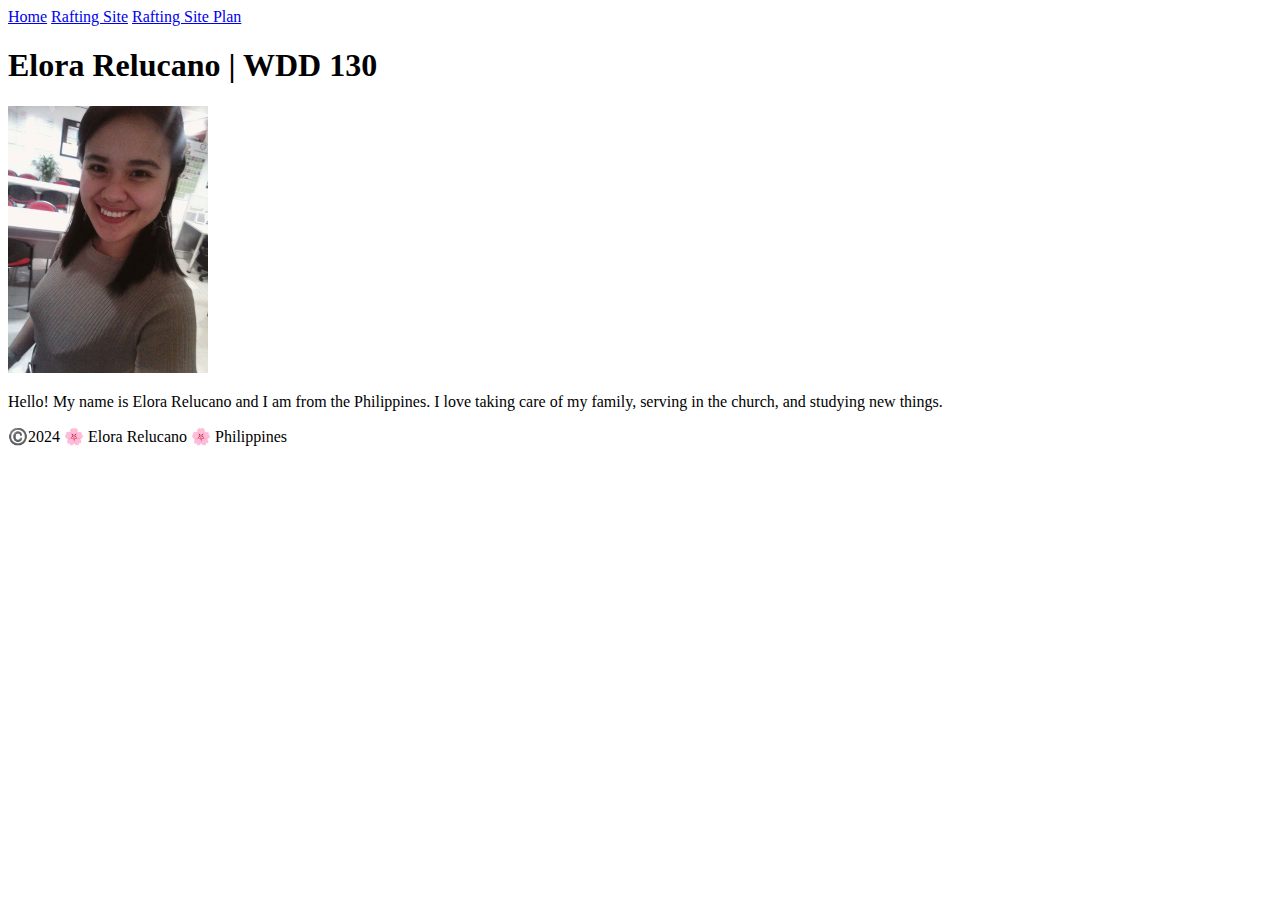
==== index.html @ b9ee27b3 "index.html" ====
<!DOCTYPE html>
<html lang="en-US">
  <head>
    <meta charset="utf-8">
    <meta name="viewport" content="width=device-width,initial-scale=1.0">
    <meta name="description" content="Elora Relucano - This is a home page for the WDD 130 course. It includes information about Elora, her interests, and web development projects.">
    <meta name="author" content="Elora Relucano">
    <title>Elora Relucano | WDD 130</title>
    <!-- Link to External CSS File -->
    <link rel="stylesheet" href="styles.css">
  </head>
  
  <body>
    <header>
      <nav>
        <a href="#">Home</a>
        <a href="wwr/">Rafting Site</a>
        <a href="wwr/site-plan-rafting.html">Rafting Site Plan</a>
      </nav>
    </header>

    <main>
      <h1>Elora Relucano | WDD 130</h1>
      <!-- Image with updated alt and proper width -->
      <img src="profile.jpg" alt="Profile picture of Elora Relucano" width="200">
      
      <!-- Text content -->
      <p>Hello! My name is Elora Relucano and I am from the Philippines. I love taking care of my family, serving in the church, and studying new things.</p>
    </main>

    <footer>
      <p>©️2024 🌸 Elora Relucano 🌸 Philippines</p>
    </footer>
  </body>
</html>
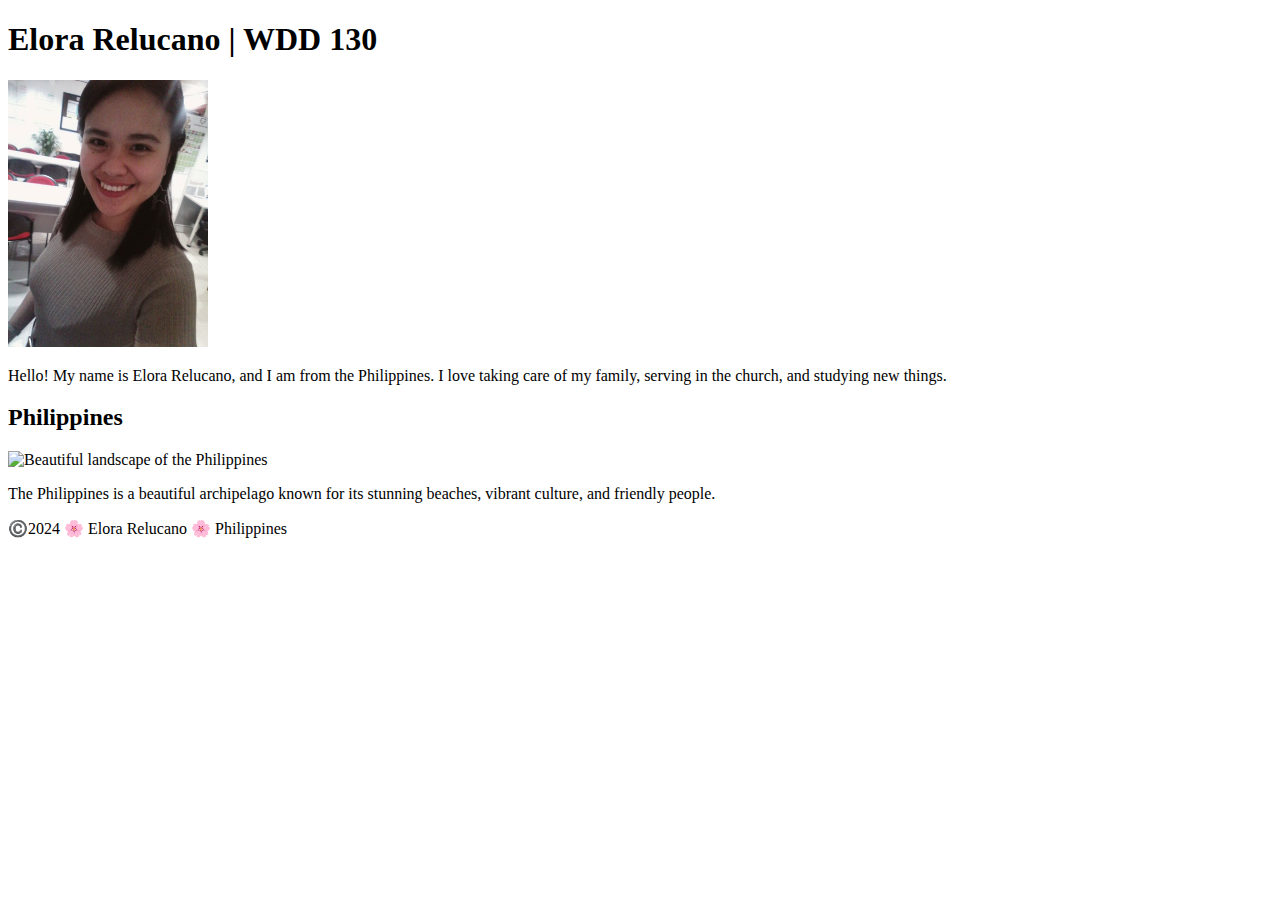
==== commit 2b023f92: "index.html" ====
--- a/index.html
+++ b/index.html
@@ -1,35 +1,37 @@
 <!DOCTYPE html>
-<html lang="en-US">
-  <head>
-    <meta charset="utf-8">
-    <meta name="viewport" content="width=device-width,initial-scale=1.0">
-    <meta name="description" content="Elora Relucano - This is a home page for the WDD 130 course. It includes information about Elora, her interests, and web development projects.">
+<html lang="en">
+<head>
+    <meta charset="UTF-8">
+    <meta name="viewport" content="width=device-width, initial-scale=1.0">
+    <title>Elora Relucano | WDD 130</title>
+    
+    <!-- Add the required meta tags -->
+    <meta name="description" content="This is the home page for Elora Relucano, a student of WDD 130. It introduces her and provides some insights about the Philippines.">
     <meta name="author" content="Elora Relucano">
-    <title>Elora Relucano | WDD 130</title>
-    <!-- Link to External CSS File -->
-    <link rel="stylesheet" href="styles.css">
-  </head>
-  
-  <body>
-    <header>
-      <nav>
-        <a href="#">Home</a>
-        <a href="wwr/">Rafting Site</a>
-        <a href="wwr/site-plan-rafting.html">Rafting Site Plan</a>
-      </nav>
-    </header>
-
+    
+    <!-- Link to the correct CSS file -->
+    <link rel="stylesheet" href="style.css">
+</head>
+<body>
     <main>
-      <h1>Elora Relucano | WDD 130</h1>
-      <!-- Image with updated alt and proper width -->
-      <img src="profile.jpg" alt="Profile picture of Elora Relucano" width="200">
-      
-      <!-- Text content -->
-      <p>Hello! My name is Elora Relucano and I am from the Philippines. I love taking care of my family, serving in the church, and studying new things.</p>
+        <h1>Elora Relucano | WDD 130</h1>
+        <!-- Updated image with proper width -->
+        <img src="profile.jpg" alt="Profile picture of Elora Relucano" width="200">
+        
+        <!-- Text content -->
+        <p>Hello! My name is Elora Relucano, and I am from the Philippines. I love taking care of my family, serving in the church, and studying new things.</p>
     </main>
+    
+    <!-- Add aside section as required by the assignment -->
+    <aside>
+        <h2>Philippines</h2>
+        <!-- Image representing your country (ensure it's under 100kB) -->
+        <img src="philippines.jpg" alt="Beautiful landscape of the Philippines" width="200">
+        <p>The Philippines is a beautiful archipelago known for its stunning beaches, vibrant culture, and friendly people.</p>
+    </aside>
 
     <footer>
-      <p>©️2024 🌸 Elora Relucano 🌸 Philippines</p>
+        <p>©️2024 🌸 Elora Relucano 🌸 Philippines</p>
     </footer>
-  </body>
+</body>
 </html>
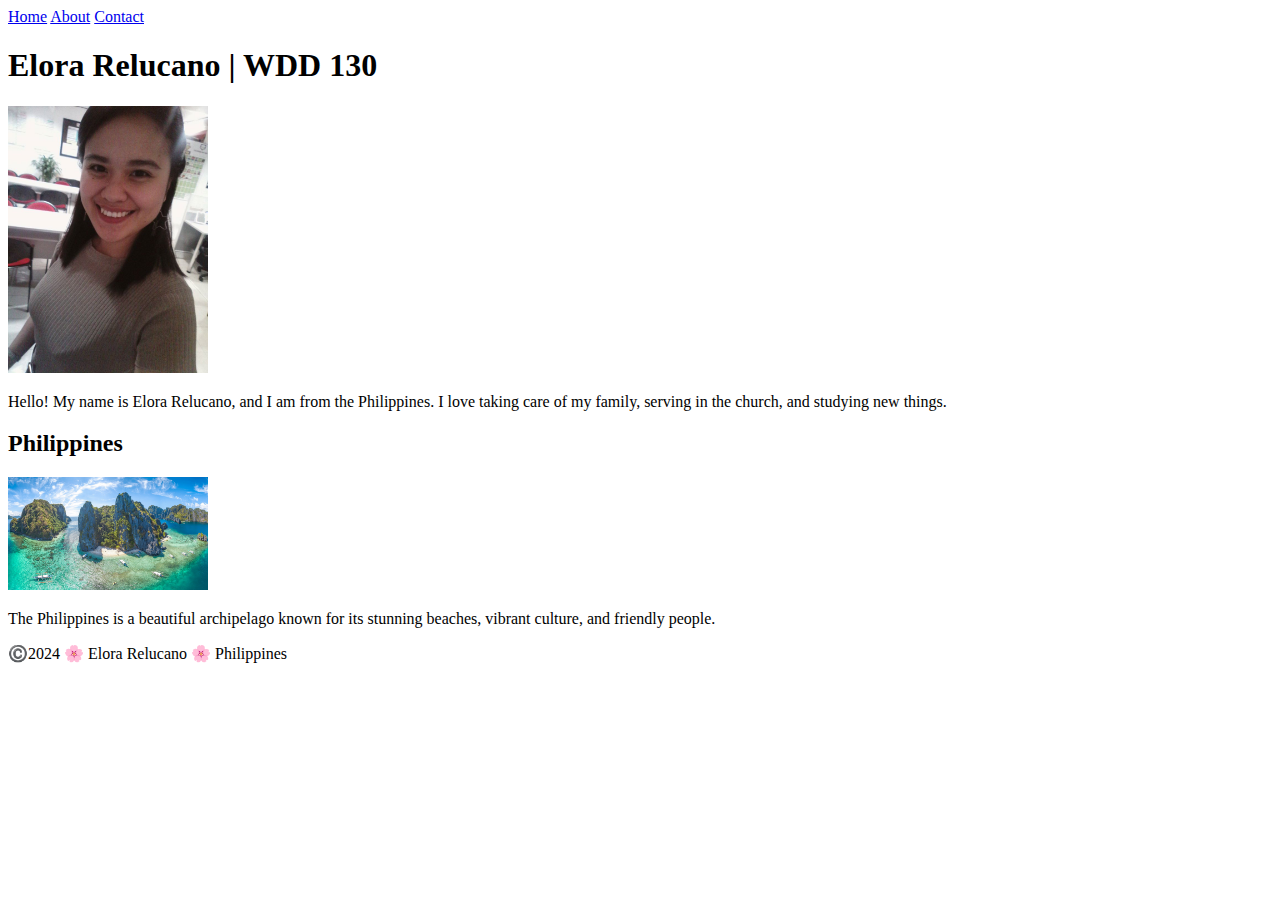
==== commit 0f549021: "index.html" ====
--- a/index.html
+++ b/index.html
@@ -5,31 +5,38 @@
     <meta name="viewport" content="width=device-width, initial-scale=1.0">
     <title>Elora Relucano | WDD 130</title>
     
-    <!-- Add the required meta tags -->
+    <!-- Meta description and author -->
     <meta name="description" content="This is the home page for Elora Relucano, a student of WDD 130. It introduces her and provides some insights about the Philippines.">
     <meta name="author" content="Elora Relucano">
     
-    <!-- Link to the correct CSS file -->
+    <!-- Link to external CSS file -->
     <link rel="stylesheet" href="style.css">
 </head>
 <body>
+    <!-- Header with Navigation -->
+    <header>
+        <nav>
+            <a href="#home">Home</a>
+            <a href="#about">About</a>
+            <a href="#contact">Contact</a>
+        </nav>
+    </header>
+    
+    <!-- Main Content -->
     <main>
         <h1>Elora Relucano | WDD 130</h1>
-        <!-- Updated image with proper width -->
         <img src="profile.jpg" alt="Profile picture of Elora Relucano" width="200">
-        
-        <!-- Text content -->
         <p>Hello! My name is Elora Relucano, and I am from the Philippines. I love taking care of my family, serving in the church, and studying new things.</p>
     </main>
     
-    <!-- Add aside section as required by the assignment -->
+    <!-- Aside Section -->
     <aside>
         <h2>Philippines</h2>
-        <!-- Image representing your country (ensure it's under 100kB) -->
         <img src="philippines.jpg" alt="Beautiful landscape of the Philippines" width="200">
         <p>The Philippines is a beautiful archipelago known for its stunning beaches, vibrant culture, and friendly people.</p>
     </aside>
 
+    <!-- Footer -->
     <footer>
         <p>©️2024 🌸 Elora Relucano 🌸 Philippines</p>
     </footer>
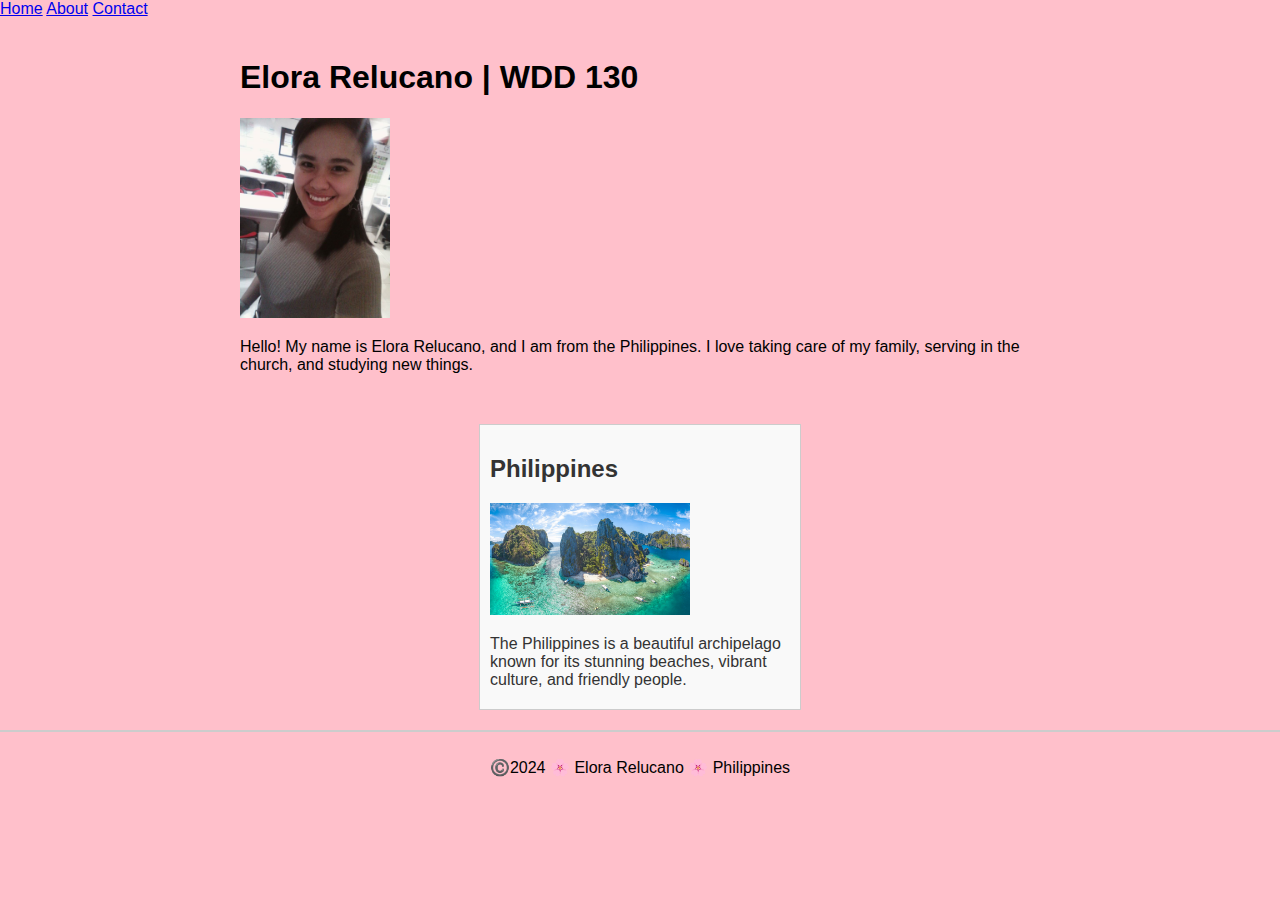
==== commit f103036c: "index.html" ====
--- a/index.html
+++ b/index.html
@@ -10,7 +10,7 @@
     <meta name="author" content="Elora Relucano">
     
     <!-- Link to external CSS file -->
-    <link rel="stylesheet" href="style.css">
+    <link rel="stylesheet" href="styles.css">
 </head>
 <body>
     <!-- Header with Navigation -->
--- a/styles.css
+++ b/styles.css
@@ -0,0 +1,49 @@
+/* Set body background color and default styling */
+body {
+    background-color: pink;
+    margin: 0;
+    font-family: Arial, sans-serif;
+}
+
+/* Main element styling with max-width */
+main {
+    max-width: 800px;  /* Limit the width as per the instructions */
+    margin: 0 auto;
+    padding: 20px;
+}
+
+/* Profile image within main element */
+main img {
+    width: 150px;
+    height: auto;  /* Maintain aspect ratio */
+}
+
+/* Aside element styling */
+aside {
+    width: 300px;  /* Set width */
+    margin: 20px auto;  /* Center with margin */
+    border: 1px solid #ccc;  /* Border around aside */
+    padding: 10px;  /* Padding inside */
+    background-color: #f9f9f9;  /* Background color */
+    color: #333;  /* Text color */
+}
+
+/* Image inside aside (for state or country) */
+aside img {
+    width: 200px;
+    height: auto;  /* Maintain aspect ratio */
+}
+
+/* Paragraph styling */
+p {
+    padding: 0;  /* Ensure padding is set to 0 */
+    margin-bottom: 10px;
+}
+
+/* Footer styling */
+footer {
+    margin-top: 20px;  /* Separate footer from main content */
+    border-top: 2px solid #ccc;  /* Add top border to footer */
+    text-align: center;  /* Center-align text in the footer */
+    padding-top: 10px;  /* Add padding to the top */
+}
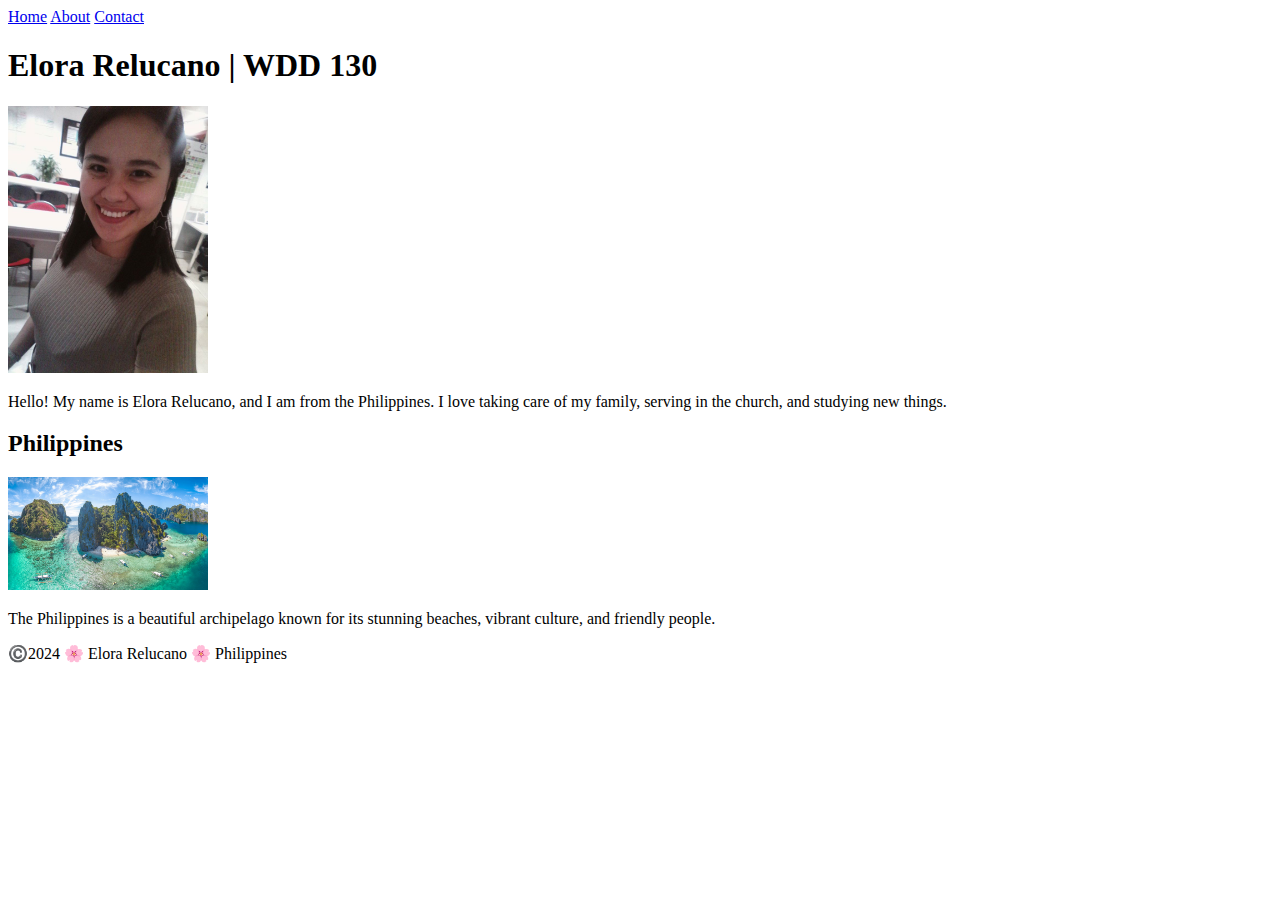
==== commit ac303fe8: "index.html" ====
--- a/index.html
+++ b/index.html
@@ -10,7 +10,7 @@
     <meta name="author" content="Elora Relucano">
     
     <!-- Link to external CSS file -->
-    <link rel="stylesheet" href="styles.css">
+   <link rel="stylesheet" href="https://raw.githubusercontent.com/Elora21/wdd130/main/styles.css">
 </head>
 <body>
     <!-- Header with Navigation -->
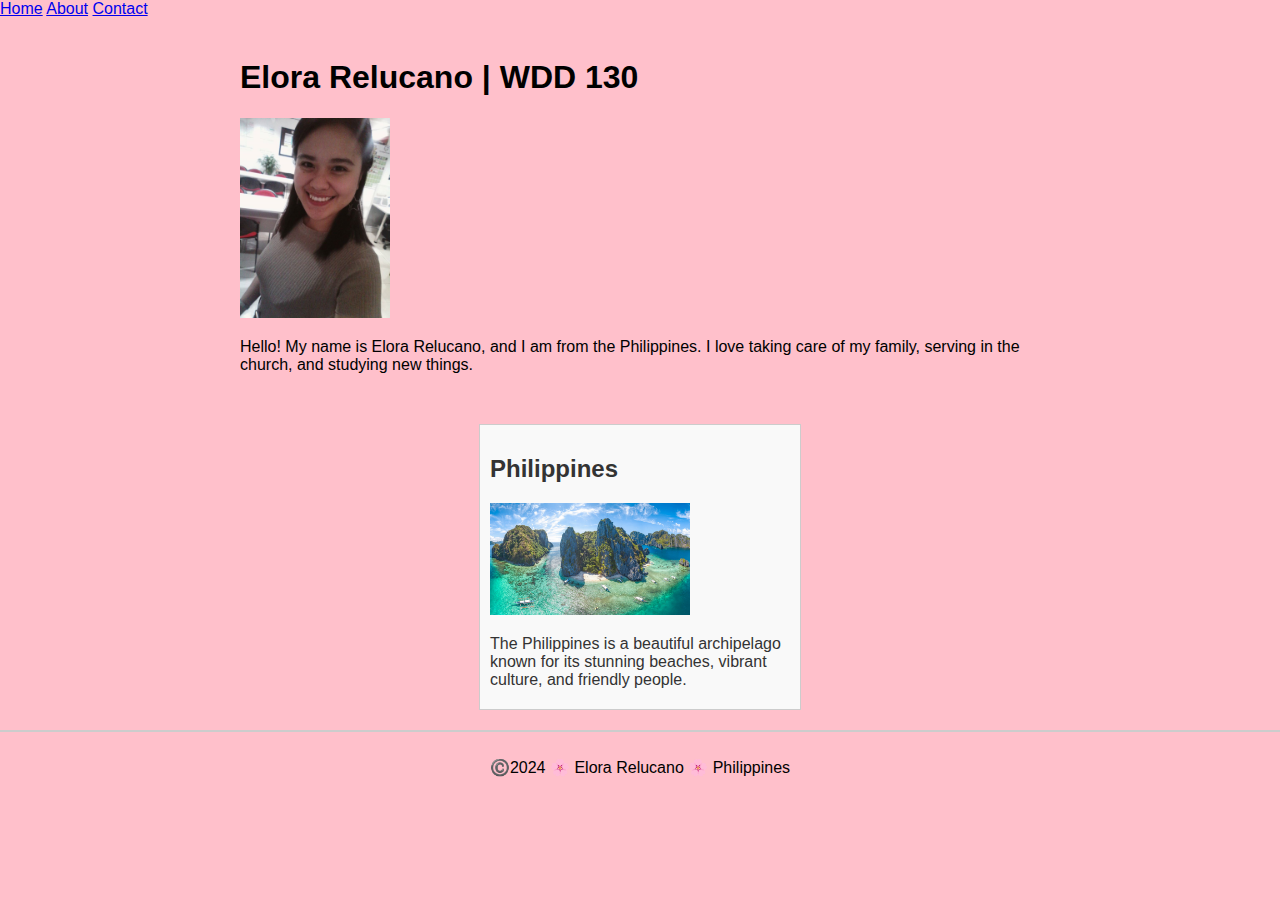
==== commit 87d1a1c3: "Initial commit" ====
--- a/index.html
+++ b/index.html
@@ -8,9 +8,10 @@
     <!-- Meta description and author -->
     <meta name="description" content="This is the home page for Elora Relucano, a student of WDD 130. It introduces her and provides some insights about the Philippines.">
     <meta name="author" content="Elora Relucano">
-    
-    <!-- Link to external CSS file -->
-   <link rel="stylesheet" href="https://raw.githubusercontent.com/Elora21/wdd130/main/styles.css">
+
+<!-- Link to local CSS file in the 'style' folder -->
+<link rel="stylesheet" href="style/styles.css">
+   
 </head>
 <body>
     <!-- Header with Navigation -->
@@ -25,14 +26,14 @@
     <!-- Main Content -->
     <main>
         <h1>Elora Relucano | WDD 130</h1>
-        <img src="profile.jpg" alt="Profile picture of Elora Relucano" width="200">
+       <img src="images/profile.jpg" alt="Profile picture of Elora Relucano" width="200">
         <p>Hello! My name is Elora Relucano, and I am from the Philippines. I love taking care of my family, serving in the church, and studying new things.</p>
     </main>
     
     <!-- Aside Section -->
     <aside>
         <h2>Philippines</h2>
-        <img src="philippines.jpg" alt="Beautiful landscape of the Philippines" width="200">
+        <img src="images/philippines.jpg" alt="Beautiful landscape of the Philippines" width="200">
         <p>The Philippines is a beautiful archipelago known for its stunning beaches, vibrant culture, and friendly people.</p>
     </aside>
 
--- a/style/styles.css
+++ b/style/styles.css
@@ -0,0 +1,49 @@
+/* Set body background color and default styling */
+body {
+    background-color: pink;
+    margin: 0;
+    font-family: Arial, sans-serif;
+}
+
+/* Main element styling with max-width */
+main {
+    max-width: 800px;  /* Limit the width as per the instructions */
+    margin: 0 auto;
+    padding: 20px;
+}
+
+/* Profile image within main element */
+main img {
+    width: 150px;
+    height: auto;  /* Maintain aspect ratio */
+}
+
+/* Aside element styling */
+aside {
+    width: 300px;  /* Set width */
+    margin: 20px auto;  /* Center with margin */
+    border: 1px solid #ccc;  /* Border around aside */
+    padding: 10px;  /* Padding inside */
+    background-color: #f9f9f9;  /* Background color */
+    color: #333;  /* Text color */
+}
+
+/* Image inside aside (for state or country) */
+aside img {
+    width: 200px;
+    height: auto;  /* Maintain aspect ratio */
+}
+
+/* Paragraph styling */
+p {
+    padding: 0;  /* Ensure padding is set to 0 */
+    margin-bottom: 10px;
+}
+
+/* Footer styling */
+footer {
+    margin-top: 20px;  /* Separate footer from main content */
+    border-top: 2px solid #ccc;  /* Add top border to footer */
+    text-align: center;  /* Center-align text in the footer */
+    padding-top: 10px;  /* Add padding to the top */
+}
